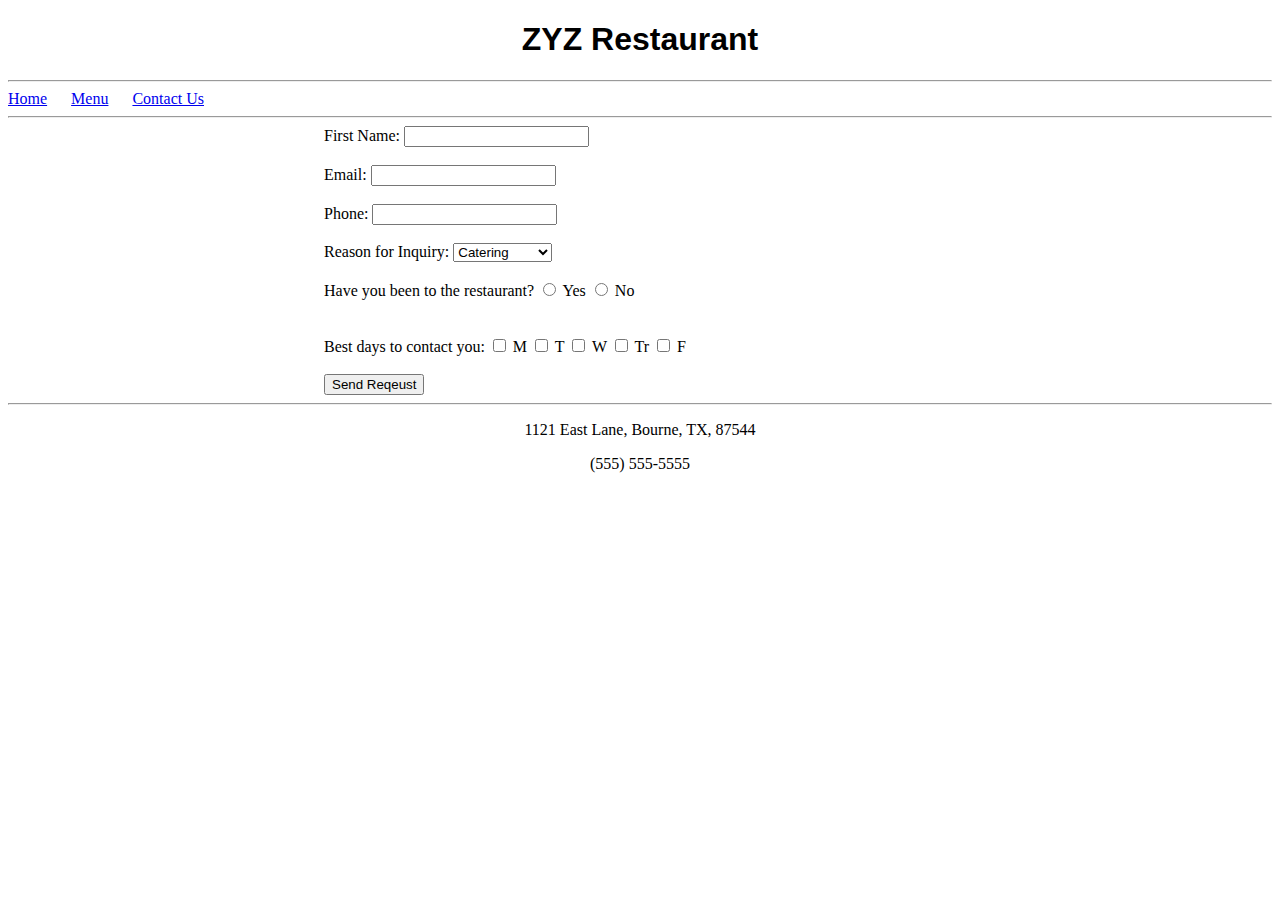
==== contact.html @ 8e6eead5 "First commit" ====
<!DOCTYPE html>

<html>
    <head>
        <title>Contact Us</title>
        
        <link href="style/restaurantStyles.css" rel=stylesheet type="text/css"/>
        
    </head>
    
    <body>
        <h1>ZYZ Restaurant</h1>
        <hr />
        
        <nav>
            <a href="index.html">Home</a>
            <a href="menu.html">Menu</a>
            <a href="contact.html">Contact Us</a>
        </nav>
        <hr />
        <div class="inputs">
            <label for="firstName" >First Name: </label>
            <input type="text" id="firstName" name="firstName" align="middle"><br /><br />
            <label for="email">Email: </label>
            <input type="text" id="email" name="email"><br /><br />
            <label for="phone">Phone: </label>
            <input type="text" id="phone" name="phone"><br /><br />

            <label for="reason">Reason for Inquiry: </label>
            <select id="reason" name="reason">
                <option value="default" selected>Catering</option>
                <option value="party">Private Party</option>
                <option value="feedback">Feedback</option>
                <option value="other">Other</option>
            </select>

            <br /><br />
            <label for="questionaire">Have you been to the restaurant?  </label>
            <input type="radio" id="choice1" name="questionaire" value="No">
            <label for="choice1">Yes</label>
            <input type="radio" id="choice2" name="questionaire" value="Yes">
            <label for="choice2">No</label><br />

            <br /><br />
            <label for="checkbox">Best days to contact you: </label>
            <input type="checkbox" id="monday" name="day" value="M">
            <label for="monday">M</label>
            <input type="checkbox" id="tuesday" name="day" value="T">
            <label for="tuesday">T</label>
            <input type="checkbox" id="wednesday" name="day" value="W">
            <label for="wednesday">W</label>
            <input type="checkbox" id="thursday" name="day" value="Tr">
            <label for="thursday">Tr</label>
            <input type="checkbox" id="friday" name="day" value="F">
            <label for="friday">F</label>

            <br /><br />
            <input type="submit" name="submit" value="Send Reqeust">
        </div>
    </body>
    
    <footer>
        <hr />
        <p>1121 East Lane, Bourne, TX, 87544</p>
        <p>(555) 555-5555</p>
    </footer>
</html>
---- style/restaurantStyles.css ----
header{
    text-align: center;
}

footer {
    text-align: center;
}

h1{
    text-align: center;
    font-family: sans-serif;
}

.home{
    background-color: #fbf7f5;
}

.inputs{
    margin-left: auto;
    margin-right: auto;
    width: 50%;
}


a{
    padding-right: 20px;
}

a:hover{
    font-weight: bold;
}

a:visited{
    color:blueviolet;
}
a:active{
    text-decoration: none;
}

table{
    text-align: center;
    border-collapse:collapse;
}

table.food th{
    font-size: 25px;
}

.food{
    background-color: #f9f9f9;
}

table.beverages{
    border: 1.2px solid grey;
}

.beverages th{
    text-align: left;
    padding-top: 8px;
    padding-bottom: 8px;
}

table.beverages tr:nth-child(even){
    background-color:lightgray;
    padding: 8px;
}

table.beverages td{
    padding-right: 50px;
    text-align: left;
    padding-top: 8px;
    padding-bottom: 8px;
}
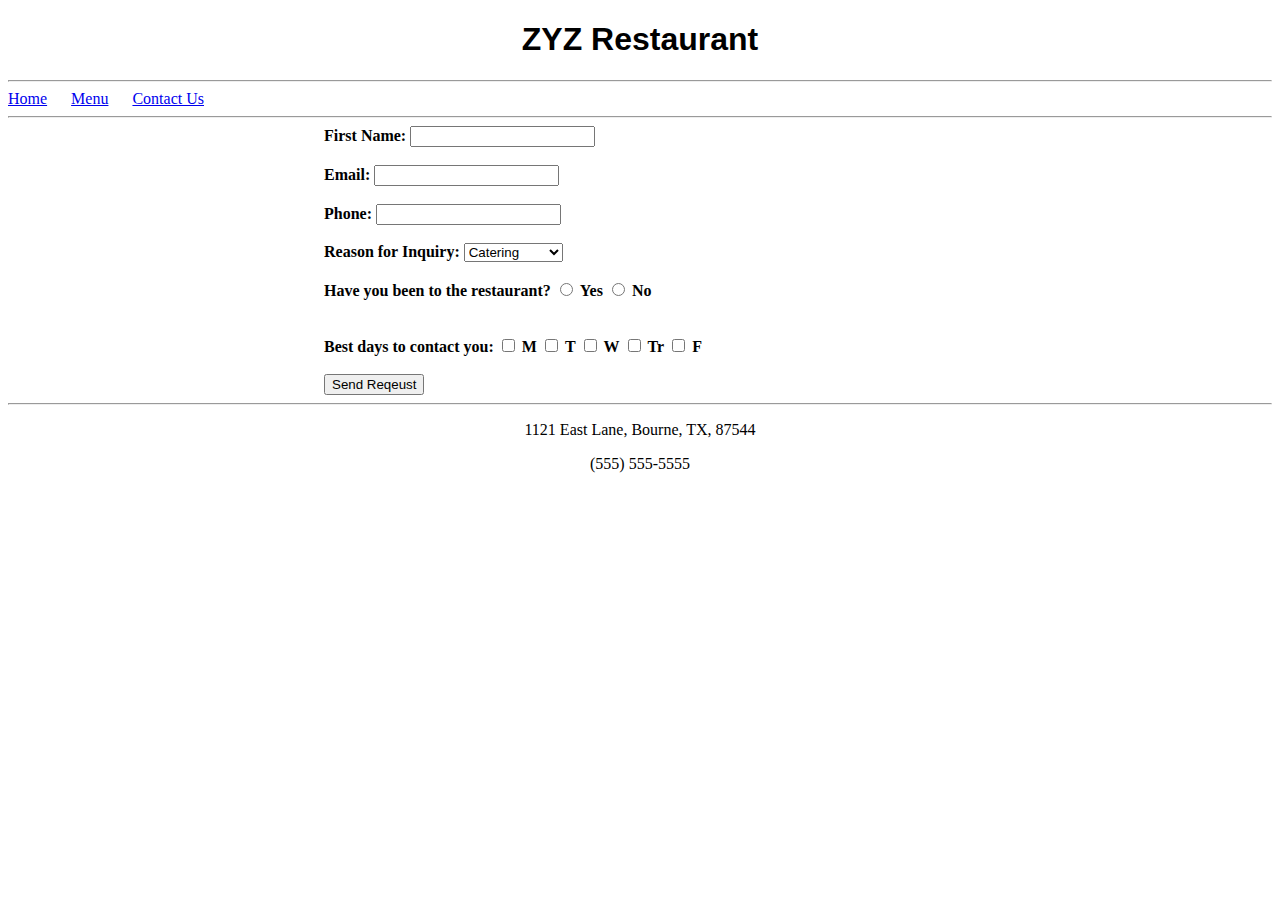
==== commit 75d63e30: "Added bold" ====
--- a/contact.html
+++ b/contact.html
@@ -36,9 +36,9 @@
 
             <br /><br />
             <label for="questionaire">Have you been to the restaurant?  </label>
-            <input type="radio" id="choice1" name="questionaire" value="No">
+            <input type="radio" id="choice1" name="questionaire" value="Yes">
             <label for="choice1">Yes</label>
-            <input type="radio" id="choice2" name="questionaire" value="Yes">
+            <input type="radio" id="choice2" name="questionaire" value="No">
             <label for="choice2">No</label><br />
 
             <br /><br />
--- a/style/restaurantStyles.css
+++ b/style/restaurantStyles.css
@@ -21,6 +21,9 @@
     width: 50%;
 }
 
+label{
+    font-weight: bold;
+}
 
 a{
     padding-right: 20px;
@@ -40,6 +43,10 @@
 table{
     text-align: center;
     border-collapse:collapse;
+    border-radius: 5px;
+    width: 50%;
+    float: none;
+    margin: 50px auto;
 }
 
 table.food th{
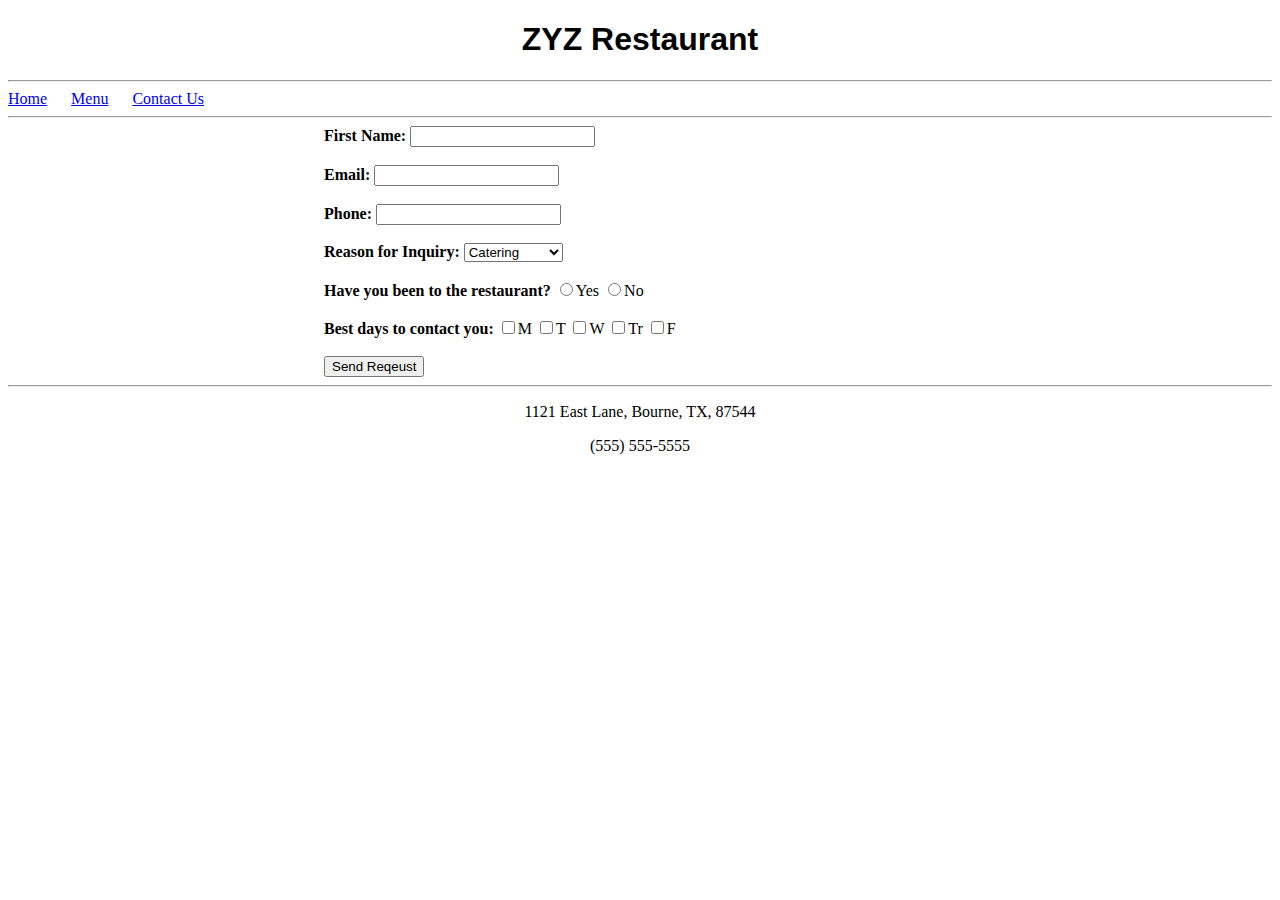
==== commit cf9784bc: "Removed labels" ====
--- a/contact.html
+++ b/contact.html
@@ -36,23 +36,16 @@
 
             <br /><br />
             <label for="questionaire">Have you been to the restaurant?  </label>
-            <input type="radio" id="choice1" name="questionaire" value="Yes">
-            <label for="choice1">Yes</label>
-            <input type="radio" id="choice2" name="questionaire" value="No">
-            <label for="choice2">No</label><br />
+            <input type="radio" id="choice1" name="questionaire" value="Yes">Yes 
+            <input type="radio" id="choice2" name="questionaire" value="No">No 
 
             <br /><br />
             <label for="checkbox">Best days to contact you: </label>
-            <input type="checkbox" id="monday" name="day" value="M">
-            <label for="monday">M</label>
-            <input type="checkbox" id="tuesday" name="day" value="T">
-            <label for="tuesday">T</label>
-            <input type="checkbox" id="wednesday" name="day" value="W">
-            <label for="wednesday">W</label>
-            <input type="checkbox" id="thursday" name="day" value="Tr">
-            <label for="thursday">Tr</label>
-            <input type="checkbox" id="friday" name="day" value="F">
-            <label for="friday">F</label>
+            <input type="checkbox" id="monday" name="day" value="M">M 
+            <input type="checkbox" id="tuesday" name="day" value="T">T 
+            <input type="checkbox" id="wednesday" name="day" value="W">W 
+            <input type="checkbox" id="thursday" name="day" value="Tr">Tr 
+            <input type="checkbox" id="friday" name="day" value="F">F 
 
             <br /><br />
             <input type="submit" name="submit" value="Send Reqeust">
